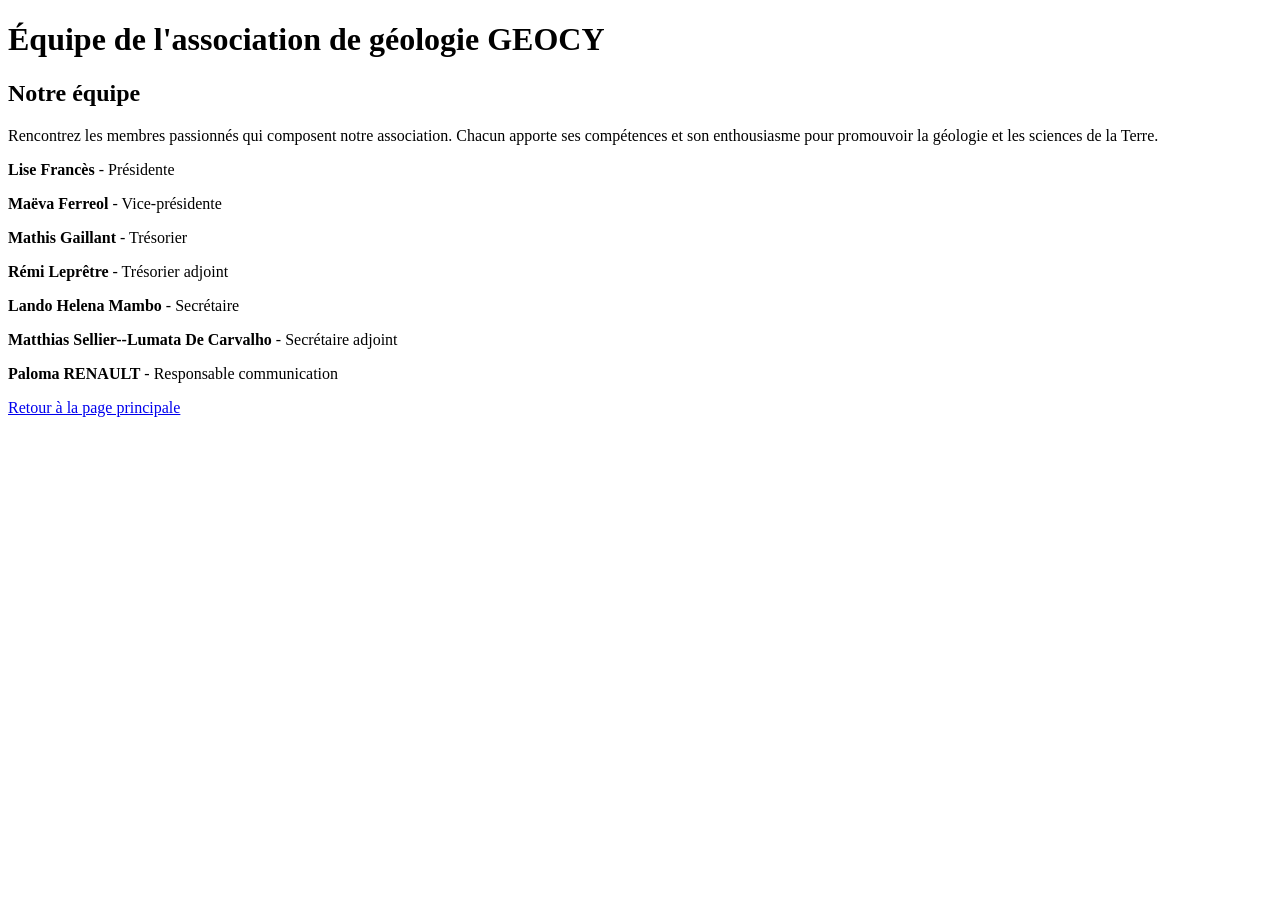
==== equipe.html @ e81354e5 "test transfert fichier" ====
<!DOCTYPE html>
<html lang="fr">
    <head>
        <style>
            body::before {
                content: "";
                position: fixed;
                inset: 0;
                z-index: -1;
                background-image: url("images/carrousel_geocy.png");
                background-size: cover;
                background-position: center top;
                background-repeat: no-repeat;
            }
        </style>
        <meta charset="UTF-8">
        <meta name="viewport" content="width=device-width, initial-scale=1.0">
        <title>Équipe</title>
        <link rel="icon" type="image/png" href="images/logo_asso.png">
        <link rel="stylesheet" href="equipe.css">
    </head>
    <body>
        <header>
            <h1>Équipe de l'association de géologie GEOCY</h1>
        </header>
        <main>
            <section>
                <h2>Notre équipe</h2>
                <p class='indent'>Rencontrez les membres passionnés qui composent notre association. Chacun apporte ses compétences et son enthousiasme pour promouvoir la géologie et les sciences de la Terre.</p>
            </section>
            <section class="team-members">
                <!-- Exemple de membre de l'équipe -->
                <div class="member">
                    <p><strong>Lise Francès</strong> - Présidente</p>
                </div>
                <!-- Ajoutez d'autres membres ici -->
                 <div class="member">
                    <p><strong>Maëva Ferreol</strong> - Vice-présidente</p>
                </div>
                <div class="member">
                    <p><strong>Mathis Gaillant</strong> - Trésorier</p>
                </div>
                <div class="member">
                    <p><strong>Rémi Leprêtre</strong> - Trésorier adjoint</p>
                </div>
                <div class="member">
                    <p><strong>Lando Helena Mambo</strong> - Secrétaire</p>
                </div>
                <div class="member">
                    <p><strong>Matthias Sellier--Lumata De Carvalho</strong> - Secrétaire adjoint</p>
                <div class="member">
                    <p><strong>Paloma RENAULT</strong> - Responsable communication</p>
                </div>

            </section>
            <nav class='center'>
                <a href="index.html">Retour à la page principale</a>
            </nav>
        </main>
    </body>
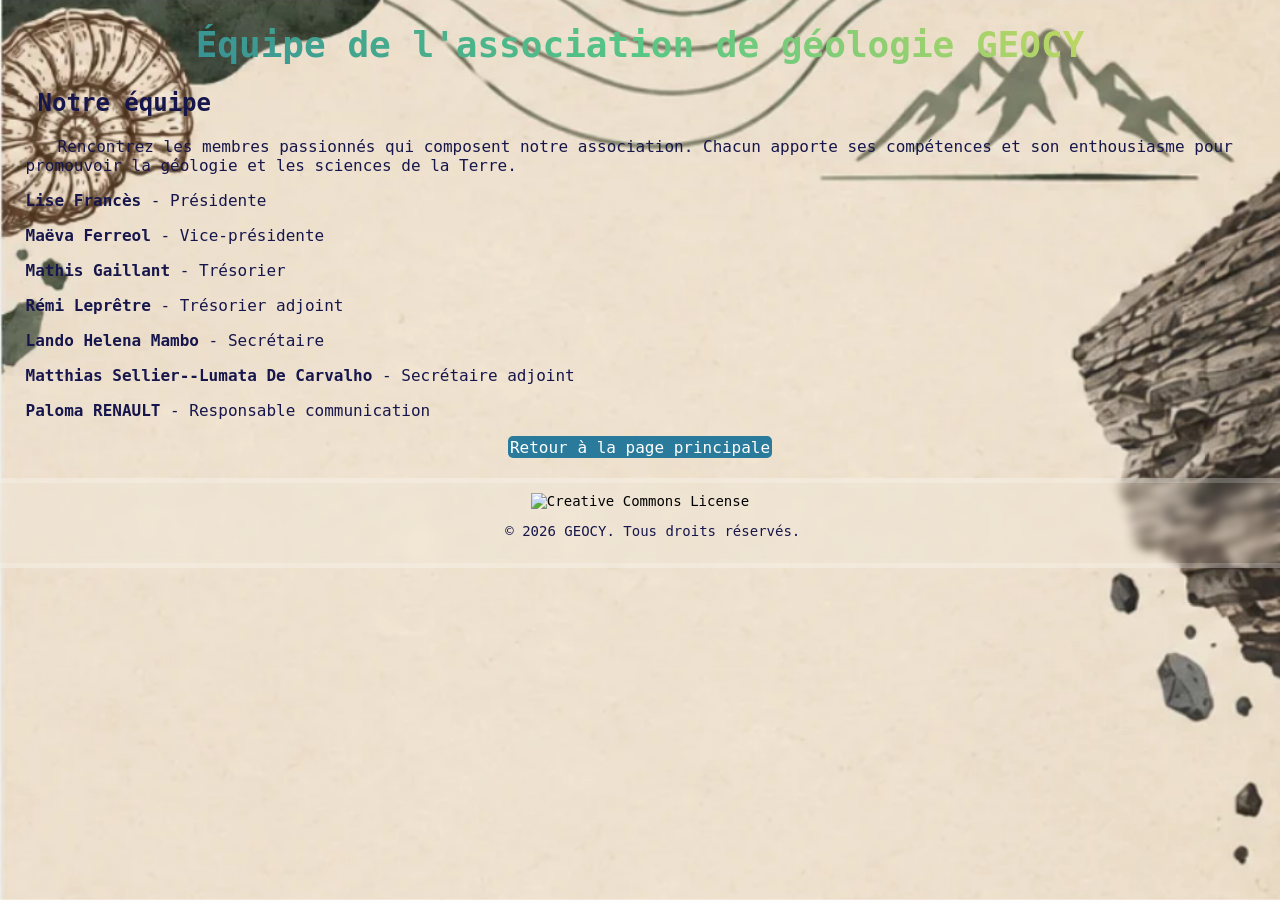
==== commit 65357055: "ajout des droits et licences du site" ====
--- a/equipe.html
+++ b/equipe.html
@@ -57,4 +57,15 @@
                 <a href="index.html">Retour à la page principale</a>
             </nav>
         </main>
-    </body>+        <footer>
+            <a rel="license" class="link" data-spdx="CC-BY-ND-4.0" href="https://creativecommons.org/licenses/by-nd/4.0/">
+                <img alt="Creative Commons License" src="https://i.creativecommons.org/l/by-nd/4.0/88x31.png">
+            </a>
+            <br>
+            <p>&copy; <span id="annee"></span> GEOCY. Tous droits réservés.</p>
+        </footer>
+        <script>
+            document.getElementById("annee").textContent = new Date().getFullYear();
+        </script>
+    </body>
+</html>
--- a/equipe.css
+++ b/equipe.css
@@ -0,0 +1,92 @@
+h1 {
+    background-image: linear-gradient(45deg,#2A7B9B,#57C785,#EDDD53);
+    color: transparent;
+    background-clip: text;
+    font-size: 36px;
+    text-align: center;
+}
+
+body {
+  font-family: "JetBrains Mono", monospace;
+  margin: 0;
+}
+
+ul {
+  list-style-type: none;
+}
+
+a:hover img {
+  transform: scale(1.15); /* 1.05 = agrandissement de 5% */
+}
+
+a:link, a:visited {
+  background-color: #2A7B9B;
+  border-radius: 5px;
+  color: white;
+  padding: 0.1em;
+  text-align: center;
+  text-decoration: none;
+  display: inline-block;
+}
+
+a:hover, a:active {
+  background-color: rgba(255, 255, 255, 0);
+  color: #2A7B9B;
+}
+
+a[rel="license"],
+a[rel="license"]:link,
+a[rel="license"]:visited,
+a[rel="license"]:hover,
+a[rel="license"]:active {
+  background: transparent;
+  border-radius: 0;
+  color: inherit;
+  padding: 0;
+  display: inline;
+}
+
+a[rel="license"] img {
+  width: 88px;
+  height: 31px;
+  border: 0;
+  object-fit: contain;
+  transition: transform 0.3s ease;
+}
+
+.indent {
+    text-indent: 2em;
+;
+}
+p {
+    color: rgb(22, 22, 76);
+    margin-left: 2vw;
+}
+
+h2 {
+    text-indent: 0.5em;
+    color: rgb(22, 22, 76);
+    margin-left: 2vw;
+}
+
+.titre {
+    text-align: center;
+    font-size: 20px;
+    font-weight: bold;
+    margin-bottom: 1rem;
+}
+
+.center {
+  text-align: center;
+}
+
+footer {
+    text-align: center;
+    padding: 10px;
+    margin-top: 20px;
+    background-color: rgba(255, 255, 255, 0.1);
+    backdrop-filter: blur(5px);
+    border-top: 5px solid rgba(255, 255, 255, 0.2);
+    border-bottom: 5px solid rgba(255, 255, 255, 0.2);
+    font-size: 14px;
+}
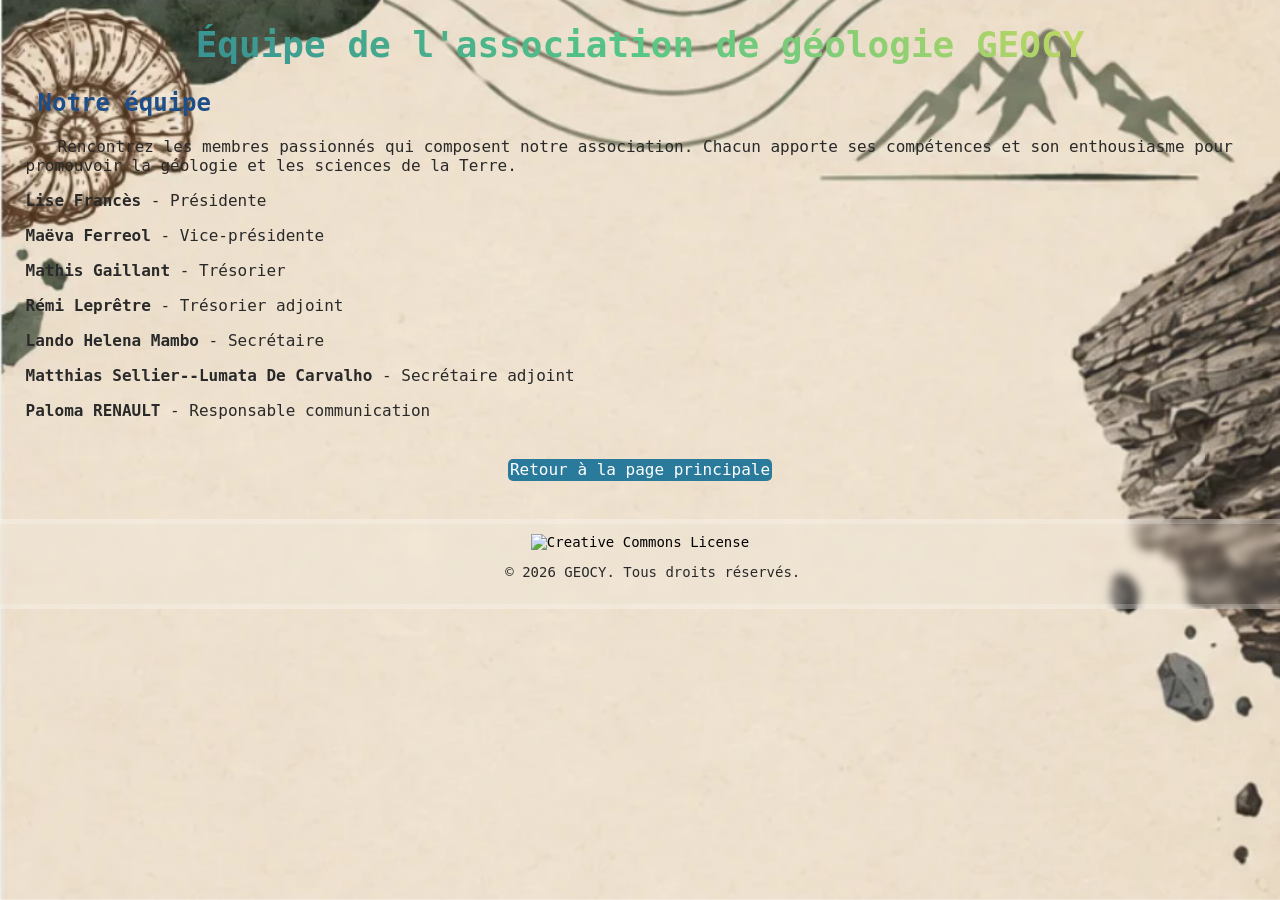
==== commit f4f005ed: "modif nom galerie" ====
--- a/equipe.html
+++ b/equipe.html
@@ -53,7 +53,7 @@
                 </div>
 
             </section>
-            <nav class='center'>
+            <nav class="lien_retour">
                 <a href="index.html">Retour à la page principale</a>
             </nav>
         </main>
--- a/equipe.css
+++ b/equipe.css
@@ -59,13 +59,13 @@
 ;
 }
 p {
-    color: rgb(22, 22, 76);
+    color: #292929;
     margin-left: 2vw;
 }
 
 h2 {
     text-indent: 0.5em;
-    color: rgb(22, 22, 76);
+    color: #1D4E89;
     margin-left: 2vw;
 }
 
@@ -76,7 +76,9 @@
     margin-bottom: 1rem;
 }
 
-.center {
+.lien_retour {
+  margin: 3% auto;
+  display: block;
   text-align: center;
 }
 
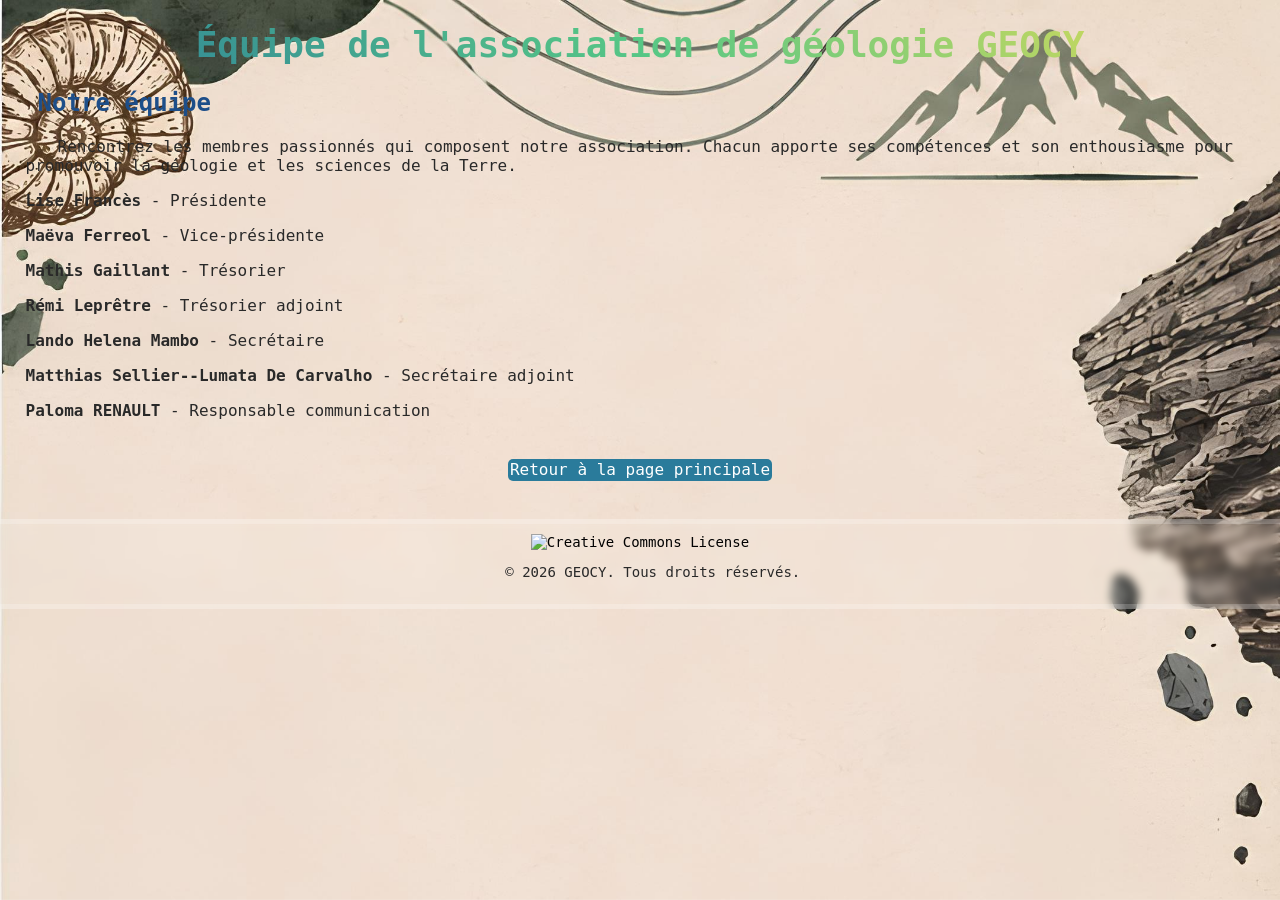
==== commit fea3eb36: "modif image fond site" ====
--- a/equipe.html
+++ b/equipe.html
@@ -7,7 +7,7 @@
                 position: fixed;
                 inset: 0;
                 z-index: -1;
-                background-image: url("images/carrousel_geocy.png");
+                background-image: url("images/carrousel_geocy_2_upsacale.jpeg");
                 background-size: cover;
                 background-position: center top;
                 background-repeat: no-repeat;
